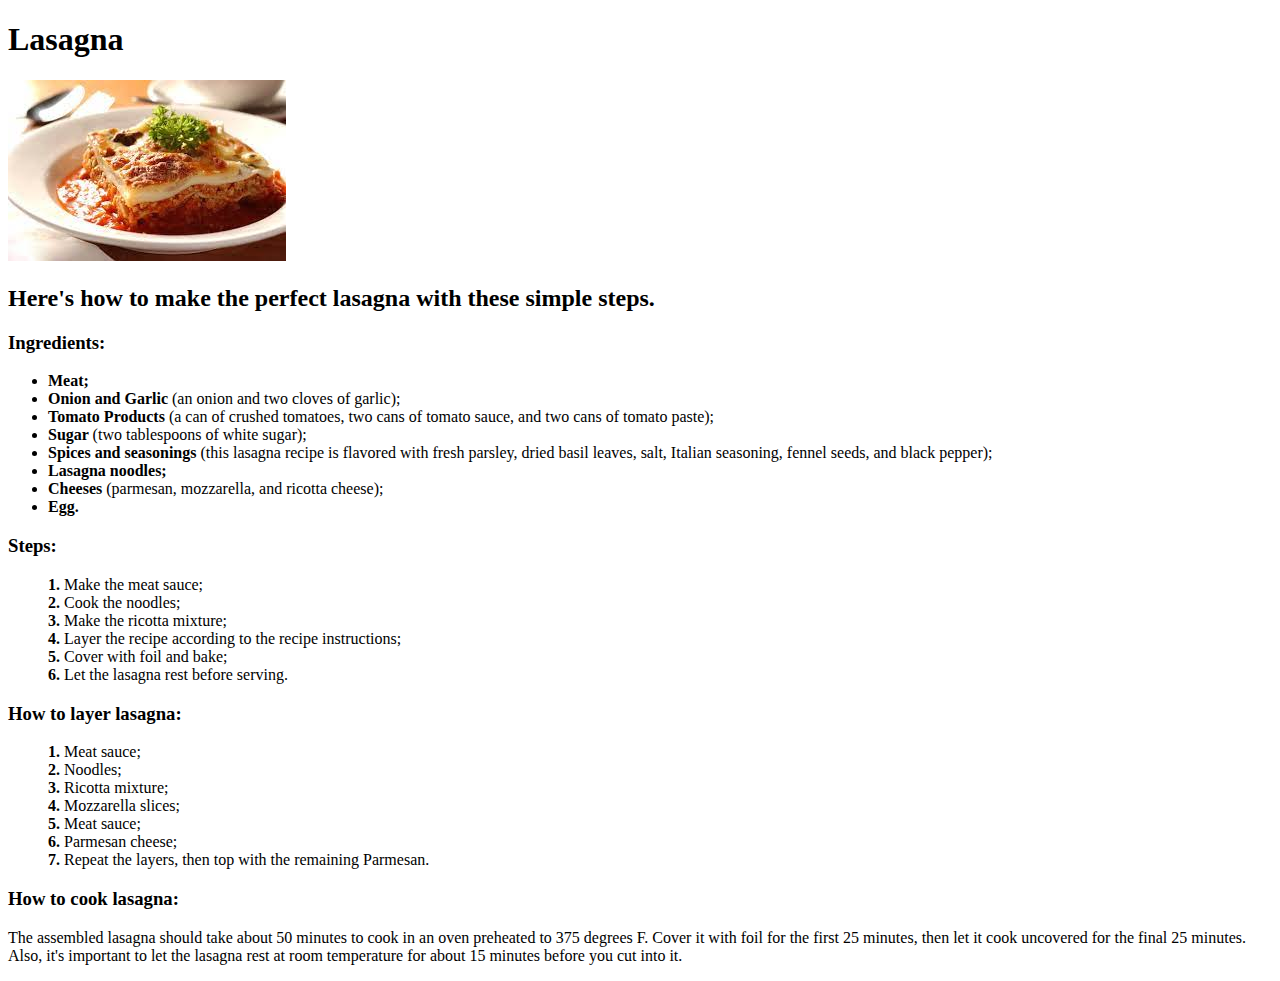
==== recipes/lasagna.html @ e5881245 "Add 2 recipes (lasagna and pizza)" ====
<!DOCTYPE html>

<html lang="en">
<head>
    <meta charset="UTF-8">
    <title>Odin Recipes | Lasagna</title>

    <!--Style copied from StackOverflow-->

    <style>
        ol {
            counter-reset: item;
        }
        ol li { display: block }

        ol li:before {
            content: counter(item) ". ";
            counter-increment: item;
            font-weight: bold;
        }
    </style>
    
</head>

<body>
    <h1>Lasagna</h1>
    <img src="./images/lasagna.jpeg">
    <h2>Here's how to make the perfect lasagna with these simple steps.</h2>
    <h3>Ingredients:</h3>
    <ul>
        <li><strong>Meat;</strong></li>
        <li><strong>Onion and Garlic </strong>(an onion 
            and two cloves of garlic);</li>
        <li><strong>Tomato Products </strong> 
            (a can of crushed tomatoes, 
            two cans of tomato sauce, 
            and two cans of tomato paste);</li>
        <li><strong>Sugar </strong>
            (two tablespoons of white sugar);</li>
        <li><strong>Spices and seasonings </strong>
            (this lasagna recipe is flavored with fresh parsley, 
            dried basil leaves, 
            salt, 
            Italian seasoning, 
            fennel seeds, 
            and black pepper);</li>
        <li><strong>Lasagna noodles;</strong></li>
        <li><strong>Cheeses </strong>
            (parmesan, 
            mozzarella, 
            and ricotta cheese);</li>
        <li><strong>Egg.</strong></li>
    </ul>
    <h3>Steps:</h3>
    <ol>
        <li>Make the meat sauce;</li>
        <li>Cook the noodles;</li>
        <li>Make the ricotta mixture;</li>
        <li>Layer the recipe according to the recipe instructions;</li>
        <li>Cover with foil and bake;</li>
        <li>Let the lasagna rest before serving.</li>
    </ol>
    <h3>How to layer lasagna:</h3>
    <ol>
        <li>Meat sauce;</li>
        <li>Noodles;</li>
        <li>Ricotta mixture;</li>
        <li>Mozzarella slices;</li>
        <li>Meat sauce;</li>
        <li>Parmesan cheese;</li>
        <li>Repeat the layers, then top with the remaining Parmesan.</li>
    </ol>
    <h3>How to cook lasagna:</h3>
    <p>The assembled lasagna should take about 50 minutes to cook 
        in an oven preheated to 375 degrees F. 
        Cover it with foil for the first 25 minutes, 
        then let it cook uncovered for the final 25 minutes. 
        Also, it's important to let the lasagna rest at room temperature 
        for about 15 minutes before you cut into it.
    </p>
</body>

</html>
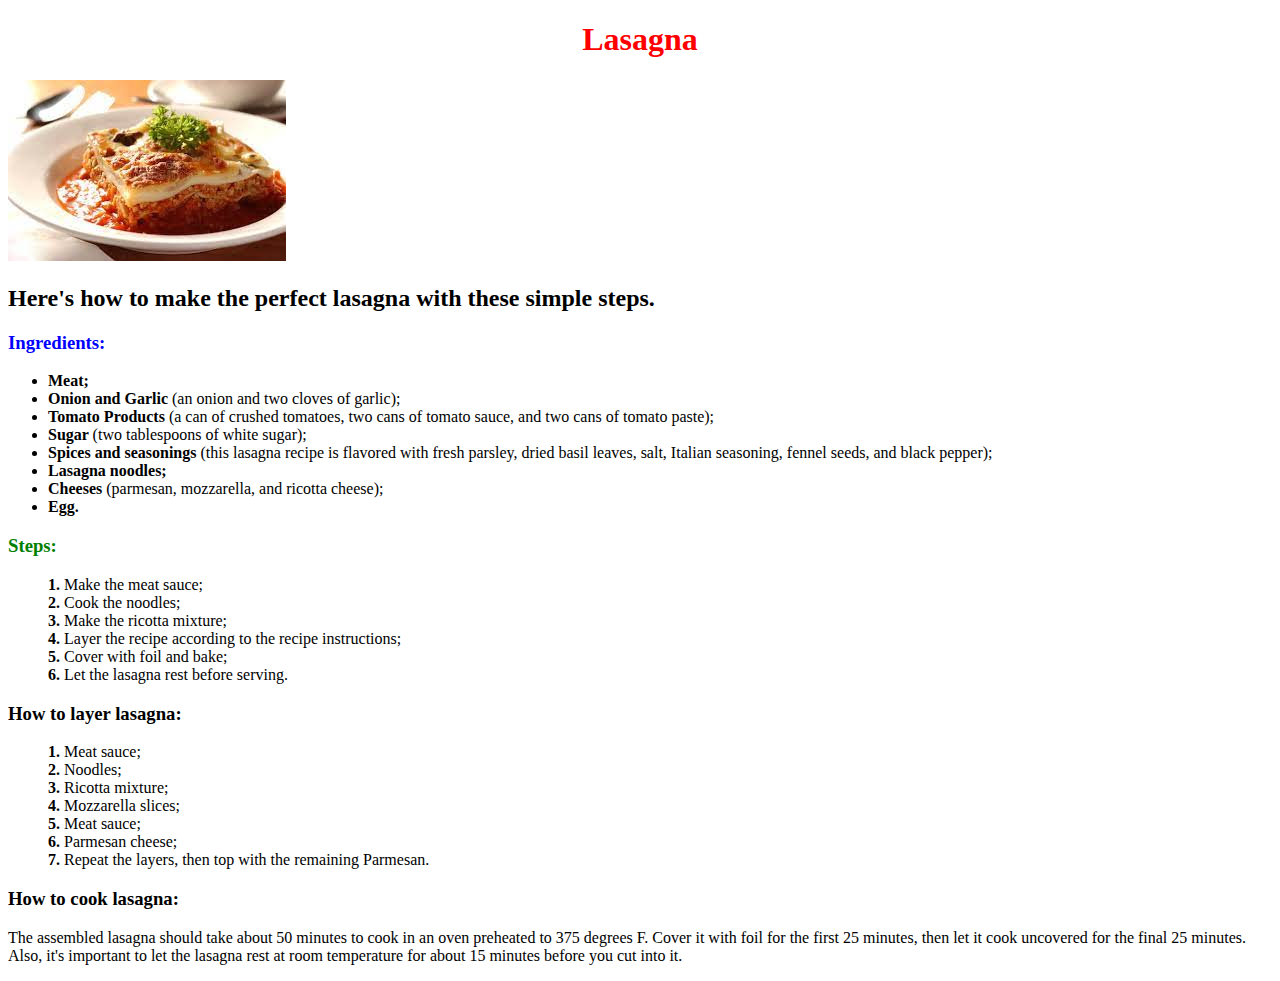
==== commit 969bb531: "Change colors, text font and alignment" ====
--- a/recipes/lasagna.html
+++ b/recipes/lasagna.html
@@ -4,6 +4,7 @@
 <head>
     <meta charset="UTF-8">
     <title>Odin Recipes | Lasagna</title>
+    <link rel="stylesheet" href="../styles.css">
 
     <!--Style copied from StackOverflow-->
 
@@ -23,10 +24,10 @@
 </head>
 
 <body>
-    <h1>Lasagna</h1>
+    <h1 class="recipes">Lasagna</h1>
     <img src="./images/lasagna.jpeg">
     <h2>Here's how to make the perfect lasagna with these simple steps.</h2>
-    <h3>Ingredients:</h3>
+    <h3 class="ingredients">Ingredients:</h3>
     <ul>
         <li><strong>Meat;</strong></li>
         <li><strong>Onion and Garlic </strong>(an onion 
@@ -51,7 +52,7 @@
             and ricotta cheese);</li>
         <li><strong>Egg.</strong></li>
     </ul>
-    <h3>Steps:</h3>
+    <h3 class="steps">Steps:</h3>
     <ol>
         <li>Make the meat sauce;</li>
         <li>Cook the noodles;</li>
--- a/styles.css
+++ b/styles.css
@@ -0,0 +1,23 @@
+
+#title {
+
+    color: orange;
+    font-family: 'Lucida Sans', 'Lucida Sans Regular', 'Lucida Grande', 'Lucida Sans Unicode', Geneva;
+}
+
+.recipes {
+
+    color:red;
+    text-align: center;
+    font-family: 'Times New Roman', Times, serif;
+}
+
+.steps {
+
+    color: green;
+}
+
+.ingredients {
+
+    color: blue;
+}
